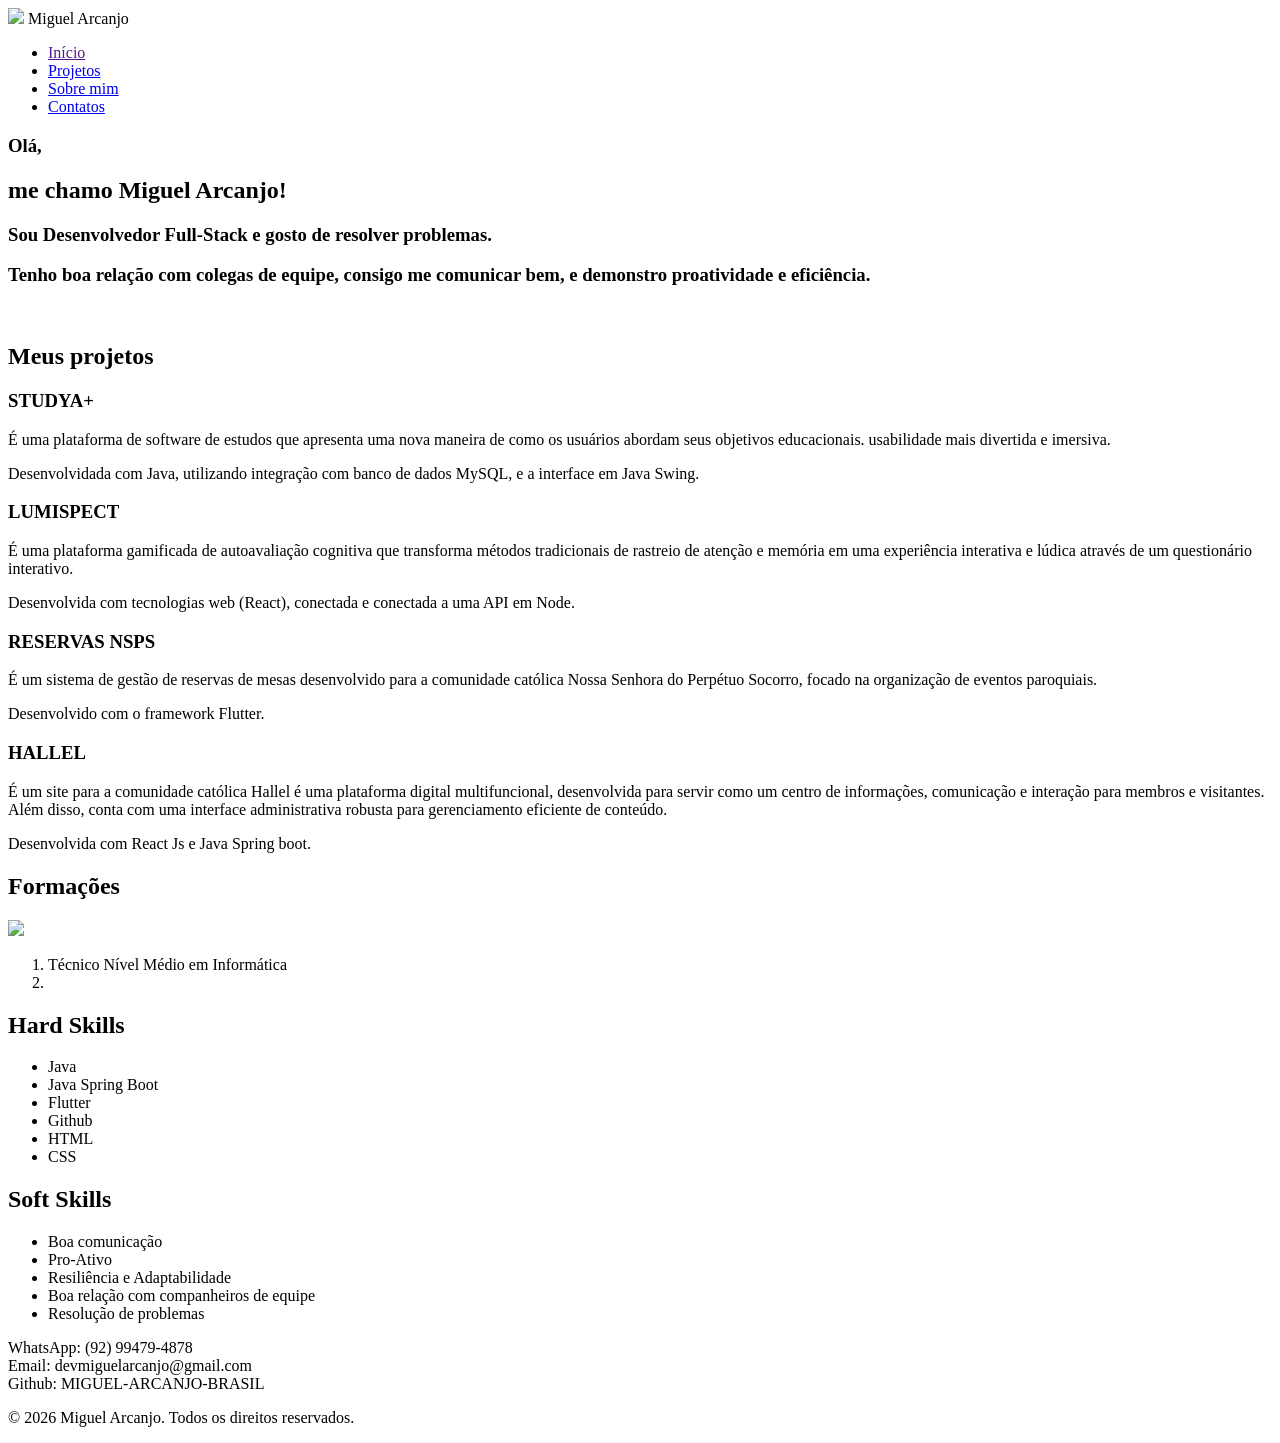
==== miguel-brasil/index.html @ 6468b237 "UPLOAD do index.html - Miguel Arcanjo" ====
<!DOCTYPE html>
<html lang="pt-BR">

<head>
    <meta charset="UTF-8">
    <meta name="viewport" content="width=device-width, initial-scale=1.0">
    <title>Portfólio Miguel Brasil</title>
    <link rel="stylesheet" href="/css/style.css">

    <link rel="preconnect" href="https://fonts.googleapis.com">
    <link rel="preconnect" href="https://fonts.gstatic.com" crossorigin>
    <link
        href="https://fonts.googleapis.com/css2?family=Poppins:ital,wght@0,100;0,200;0,300;0,400;0,500;0,600;0,700;0,800;0,900;1,100;1,200;1,300;1,400;1,500;1,600;1,700;1,800;1,900&display=swap"
        rel="stylesheet">
</head>

<body>

    <header>
        <div class="container-header">
            <img src="/img/minha-foto.png">
            <span>Miguel Arcanjo</span>
        </div>
        <nav class="navbar">
            <ul class="ul-nav">
                <li><a href="">Início</a></li>
                <li><a href="#projetos">Projetos</a></li>
                <li><a href="#formacao">Sobre mim</a></li>
                <li><a href="#contatos">Contatos</a></li>
            </ul>
        </nav>
    </header>

    <main>
        <section class="sobre-mim">

            <article class="sobre-mim-texto">
                <h1>Olá,</h1>
                <h2>me chamo <span>Miguel Arcanjo!</span></h2>
                <h3>Sou Desenvolvedor Full-Stack e gosto de resolver problemas.</h3>
                <h3> Tenho boa relação com colegas de equipe, consigo me comunicar bem, e
                    demonstro proatividade e eficiência.</h3>
            </article>

            <div class="container-imagem-sobre-mim">
                <img src="img/minha-foto.png" alt="">
            </div>
        </section>

        <section id="projetos" class="projetos">
            <div class="titulo-projetos">
                <h2>Meus projetos</h2>
            </div>
            <div class="container-projetos">
                <article class="card-projetos">
                    <h3>STUDYA+</h3>
                    <p>É uma plataforma de software de estudos que apresenta uma nova
                        maneira de como os usuários abordam seus objetivos educacionais.
                        usabilidade mais divertida e imersiva.</p>
                    <p class="desenvolvido"> Desenvolvidada com Java, utilizando integração com banco de
                        dados MySQL, e a interface em Java Swing.
                    </p>
                </article>
                <article class="card-projetos">
                    <h3>LUMISPECT</h3>
                    <p>
                        É uma plataforma gamificada de autoavaliação cognitiva que
                        transforma métodos tradicionais de rastreio de atenção e memória
                        em uma experiência interativa e lúdica através de um questionário interativo.
                    </p>
                    <p class="desenvolvido">
                        Desenvolvida com tecnologias web (React), conectada e conectada
                        a uma API em Node.
                    </p>
                </article>
                <article class="card-projetos">
                    <h3>RESERVAS NSPS</h3>
                    <p>
                        É um sistema de gestão de reservas de mesas desenvolvido para a
                        comunidade católica Nossa Senhora do Perpétuo Socorro, focado na
                        organização de eventos paroquiais.
                    </p>
                    <p class="desenvolvido">
                        Desenvolvido com o framework Flutter.
                    </p>
                </article>
                <article class="card-projetos">
                    <h3>HALLEL</h3>
                    <p>
                        É um site para a comunidade católica Hallel é uma plataforma
                        digital multifuncional, desenvolvida para servir como um centro
                        de informações, comunicação e interação para membros e
                        visitantes. Além disso, conta com uma interface administrativa
                        robusta para gerenciamento eficiente de conteúdo.
                    </p>

                    <p class="desenvolvido">Desenvolvida com React Js e Java Spring boot.</p>
                    </li>
                </article>
            </div>
        </section>

        <section id="formacao" class="formacao">
            <div class="titulo-formacao">
                <h2>Formações</h2>
            </div>

            <div class="titulo-container">
                <img src="/img/foto-sobre.jpg">
                <article>
                    <ol>
                        <li>Técnico Nível Médio em Informática</li>
                        <li></li>
                    </ol>
                </article>
            </div>

        </section>

        <section class="hard-skills">
            <div>

                <h1>Hard Skills</h1>
            </div>
            <div class="hard-container">

                <ul>
                    <li>Java</li>
                    <li>Java Spring Boot</li>
                    <li>Flutter</li>
                    <li>Github</li>
                    <li>HTML</li>
                    <li>CSS</li>
                </ul>
            </div>
        </section>

        <section class="soft-skills">
            <div>

                <h1>Soft Skills</h1>
            </div>
            <div class="soft-container">

                <ul>
                    <li>Boa comunicação</li>
                    <li>Pro-Ativo</li>
                    <li>Resiliência e Adaptabilidade</li>
                    <li>Boa relação com companheiros de equipe</li>
                    <li>Resolução de problemas</li>
                </ul>
            </div>
        </section>

        <section id="contatos" class="contatos">
            <div class="container-contatos">
                <article class="card-contatos">
                    WhatsApp: (92) 99479-4878
                </article>
                <article class="card-contatos">
                    Email: devmiguelarcanjo@gmail.com
                </article>
                <article class="card-contatos">
                    Github: MIGUEL-ARCANJO-BRASIL
                </article>
            </div>
        </section>

    </main>


    <footer class="rodape">
        <p>&copy; 2026 Miguel Arcanjo. Todos os direitos reservados.</p>
    </footer>
</body>

</html>
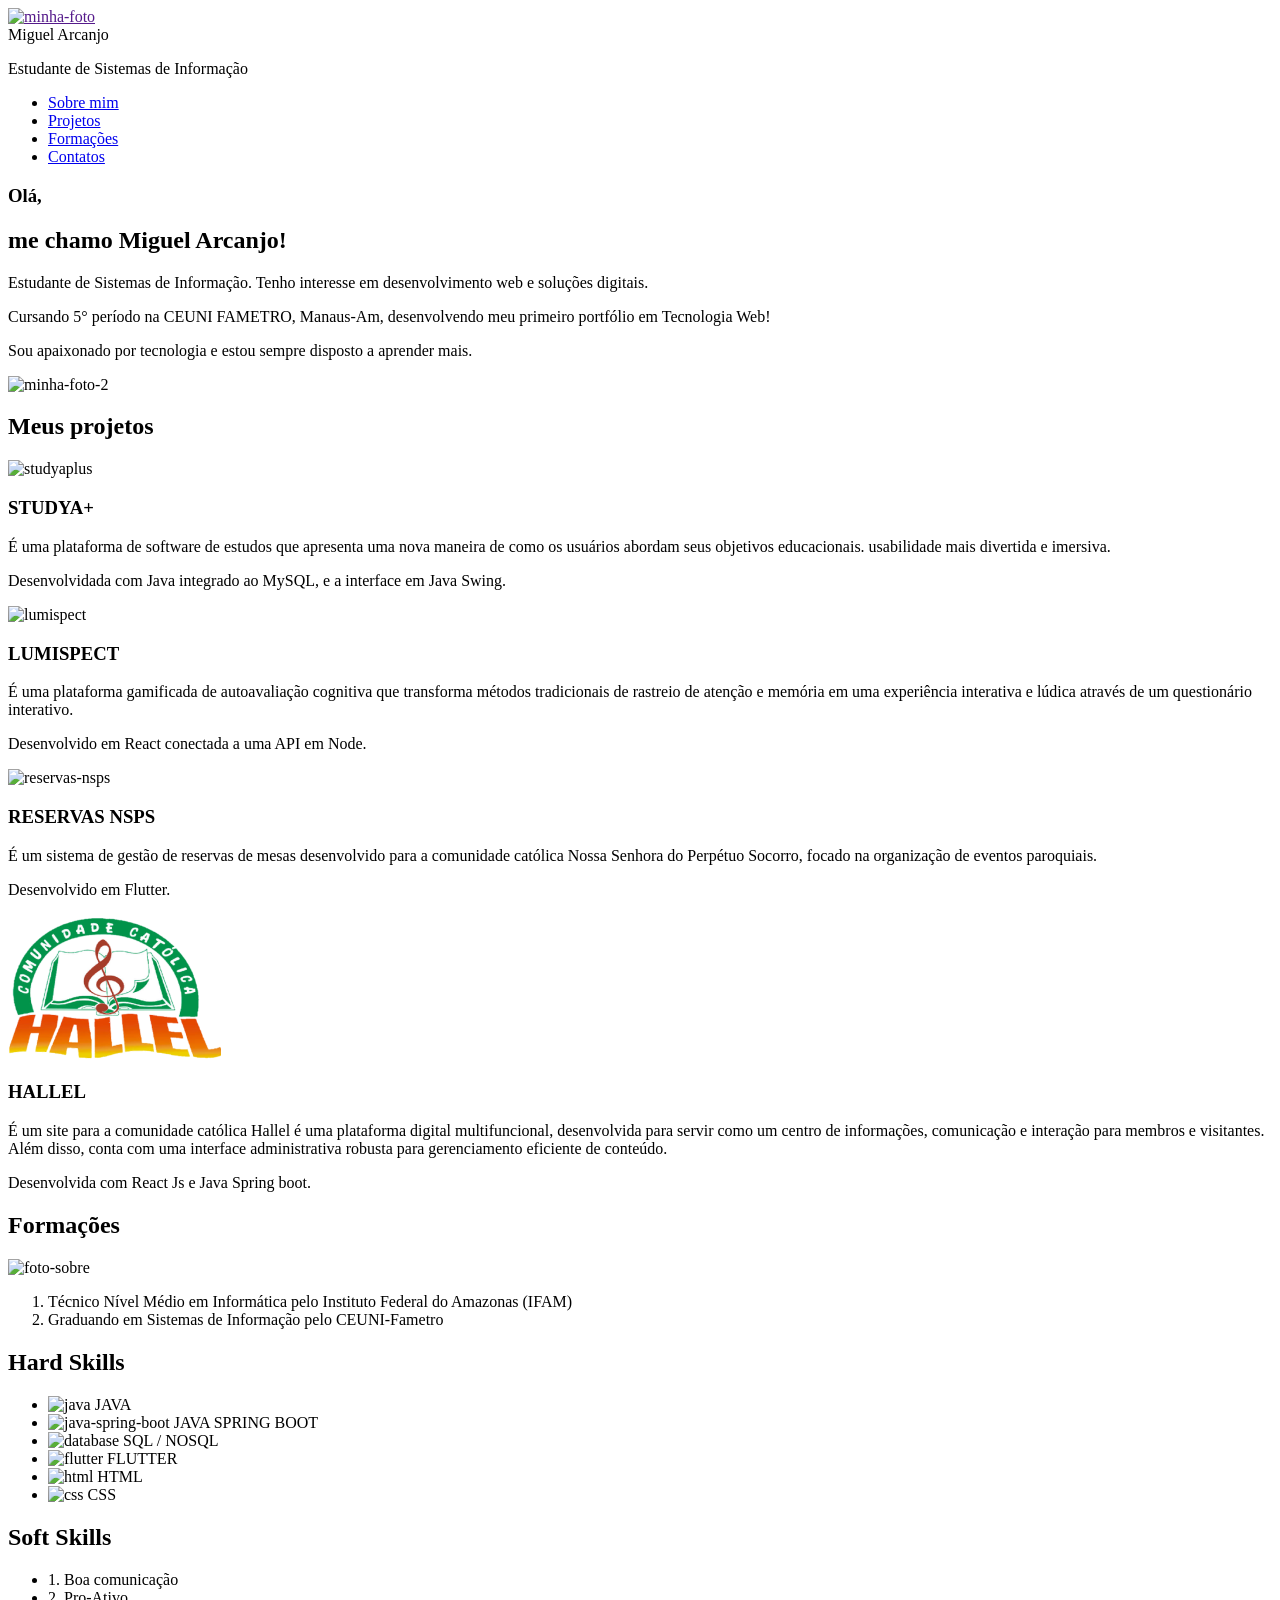
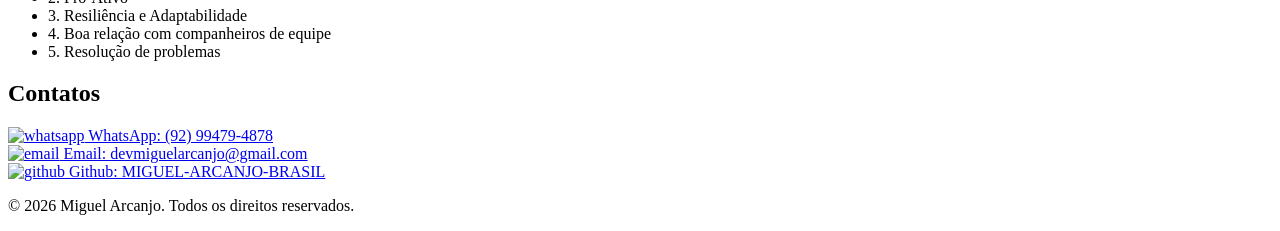
==== commit e3ceeff5: "update: agora os projetos tem imagens" ====
--- a/miguel-brasil/index.html
+++ b/miguel-brasil/index.html
@@ -1,177 +1,216 @@
-<!DOCTYPE html>
-<html lang="pt-BR">
-
-<head>
-    <meta charset="UTF-8">
-    <meta name="viewport" content="width=device-width, initial-scale=1.0">
-    <title>Portfólio Miguel Brasil</title>
-    <link rel="stylesheet" href="/css/style.css">
-
-    <link rel="preconnect" href="https://fonts.googleapis.com">
-    <link rel="preconnect" href="https://fonts.gstatic.com" crossorigin>
-    <link
-        href="https://fonts.googleapis.com/css2?family=Poppins:ital,wght@0,100;0,200;0,300;0,400;0,500;0,600;0,700;0,800;0,900;1,100;1,200;1,300;1,400;1,500;1,600;1,700;1,800;1,900&display=swap"
-        rel="stylesheet">
-</head>
-
-<body>
-
-    <header>
-        <div class="container-header">
-            <img src="/img/minha-foto.png">
-            <span>Miguel Arcanjo</span>
-        </div>
-        <nav class="navbar">
-            <ul class="ul-nav">
-                <li><a href="">Início</a></li>
-                <li><a href="#projetos">Projetos</a></li>
-                <li><a href="#formacao">Sobre mim</a></li>
-                <li><a href="#contatos">Contatos</a></li>
-            </ul>
-        </nav>
-    </header>
-
-    <main>
-        <section class="sobre-mim">
-
-            <article class="sobre-mim-texto">
-                <h1>Olá,</h1>
-                <h2>me chamo <span>Miguel Arcanjo!</span></h2>
-                <h3>Sou Desenvolvedor Full-Stack e gosto de resolver problemas.</h3>
-                <h3> Tenho boa relação com colegas de equipe, consigo me comunicar bem, e
-                    demonstro proatividade e eficiência.</h3>
-            </article>
-
-            <div class="container-imagem-sobre-mim">
-                <img src="img/minha-foto.png" alt="">
-            </div>
-        </section>
-
-        <section id="projetos" class="projetos">
-            <div class="titulo-projetos">
-                <h2>Meus projetos</h2>
-            </div>
-            <div class="container-projetos">
-                <article class="card-projetos">
-                    <h3>STUDYA+</h3>
-                    <p>É uma plataforma de software de estudos que apresenta uma nova
-                        maneira de como os usuários abordam seus objetivos educacionais.
-                        usabilidade mais divertida e imersiva.</p>
-                    <p class="desenvolvido"> Desenvolvidada com Java, utilizando integração com banco de
-                        dados MySQL, e a interface em Java Swing.
-                    </p>
-                </article>
-                <article class="card-projetos">
-                    <h3>LUMISPECT</h3>
-                    <p>
-                        É uma plataforma gamificada de autoavaliação cognitiva que
-                        transforma métodos tradicionais de rastreio de atenção e memória
-                        em uma experiência interativa e lúdica através de um questionário interativo.
-                    </p>
-                    <p class="desenvolvido">
-                        Desenvolvida com tecnologias web (React), conectada e conectada
-                        a uma API em Node.
-                    </p>
-                </article>
-                <article class="card-projetos">
-                    <h3>RESERVAS NSPS</h3>
-                    <p>
-                        É um sistema de gestão de reservas de mesas desenvolvido para a
-                        comunidade católica Nossa Senhora do Perpétuo Socorro, focado na
-                        organização de eventos paroquiais.
-                    </p>
-                    <p class="desenvolvido">
-                        Desenvolvido com o framework Flutter.
-                    </p>
-                </article>
-                <article class="card-projetos">
-                    <h3>HALLEL</h3>
-                    <p>
-                        É um site para a comunidade católica Hallel é uma plataforma
-                        digital multifuncional, desenvolvida para servir como um centro
-                        de informações, comunicação e interação para membros e
-                        visitantes. Além disso, conta com uma interface administrativa
-                        robusta para gerenciamento eficiente de conteúdo.
-                    </p>
-
-                    <p class="desenvolvido">Desenvolvida com React Js e Java Spring boot.</p>
-                    </li>
-                </article>
-            </div>
-        </section>
-
-        <section id="formacao" class="formacao">
-            <div class="titulo-formacao">
-                <h2>Formações</h2>
-            </div>
-
-            <div class="titulo-container">
-                <img src="/img/foto-sobre.jpg">
-                <article>
-                    <ol>
-                        <li>Técnico Nível Médio em Informática</li>
-                        <li></li>
-                    </ol>
-                </article>
-            </div>
-
-        </section>
-
-        <section class="hard-skills">
-            <div>
-
-                <h1>Hard Skills</h1>
-            </div>
-            <div class="hard-container">
-
-                <ul>
-                    <li>Java</li>
-                    <li>Java Spring Boot</li>
-                    <li>Flutter</li>
-                    <li>Github</li>
-                    <li>HTML</li>
-                    <li>CSS</li>
-                </ul>
-            </div>
-        </section>
-
-        <section class="soft-skills">
-            <div>
-
-                <h1>Soft Skills</h1>
-            </div>
-            <div class="soft-container">
-
-                <ul>
-                    <li>Boa comunicação</li>
-                    <li>Pro-Ativo</li>
-                    <li>Resiliência e Adaptabilidade</li>
-                    <li>Boa relação com companheiros de equipe</li>
-                    <li>Resolução de problemas</li>
-                </ul>
-            </div>
-        </section>
-
-        <section id="contatos" class="contatos">
-            <div class="container-contatos">
-                <article class="card-contatos">
-                    WhatsApp: (92) 99479-4878
-                </article>
-                <article class="card-contatos">
-                    Email: devmiguelarcanjo@gmail.com
-                </article>
-                <article class="card-contatos">
-                    Github: MIGUEL-ARCANJO-BRASIL
-                </article>
-            </div>
-        </section>
-
-    </main>
-
-
-    <footer class="rodape">
-        <p>&copy; 2026 Miguel Arcanjo. Todos os direitos reservados.</p>
-    </footer>
-</body>
-
-</html>
+<!DOCTYPE html>
+<html lang="pt-BR">
+
+<head>
+    <meta charset="UTF-8">
+    <meta name="viewport" content="width=device-width, initial-scale=1.0">
+    <title>Portfólio Miguel Brasil</title>
+    <link rel="stylesheet" href="/css/style.css">
+
+    <link rel="preconnect" href="https://fonts.googleapis.com">
+    <link rel="preconnect" href="https://fonts.gstatic.com" crossorigin>
+    <link
+        href="https://fonts.googleapis.com/css2?family=Poppins:ital,wght@0,100;0,200;0,300;0,400;0,500;0,600;0,700;0,800;0,900;1,100;1,200;1,300;1,400;1,500;1,600;1,700;1,800;1,900&display=swap"
+        rel="stylesheet">
+</head>
+
+<body>
+
+    <header>
+        <div class="container-header">
+            <a href="">
+                <img src="/img/minha-foto.png" alt="minha-foto">
+            </a>
+            <div>
+                <span>Miguel Arcanjo </span>
+                <p>Estudante de Sistemas de Informação</p>
+            </div>
+        </div>
+        <nav class="navbar">
+            <ul class="ul-nav">
+                <li><a href="#sobre-mim">Sobre mim</a></li>
+                <li><a href="#projetos">Projetos</a></li>
+                <li><a href="#formacao">Formações</a></li>
+                <li><a href="#contatos">Contatos</a></li>
+            </ul>
+        </nav>
+    </header>
+
+    <main>
+        <section class="sobre-mim">
+            <article class="sobre-mim-texto">
+                <h1>Olá,</h1>
+                <h2>me chamo <span>Miguel Arcanjo!</span></h2>
+                <p>Estudante de Sistemas de Informação. Tenho interesse em desenvolvimento web e soluções digitais.</p>
+                <p>Cursando <span>5° período</span> na CEUNI FAMETRO, Manaus-Am, desenvolvendo meu primeiro portfólio em
+                    <span>Tecnologia Web!</span>
+                </p>
+                <p>Sou apaixonado por tecnologia e estou sempre disposto a aprender mais.</p>
+            </article>
+
+            <div class="container-imagem-sobre-mim">
+                <img src="img/minha-foto.png" alt="minha-foto-2">
+            </div>
+        </section>
+
+        <section id="projetos" class="projetos">
+            <div class="titulo-projetos">
+                <h2>Meus projetos</h2>
+            </div>
+            <div class="container-projetos">
+                <article class="card-projetos">
+                    <img src="/img/study.png" alt="studyaplus">
+                    <h3>STUDYA+</h3>
+                    <p>É uma plataforma de software de estudos que apresenta uma nova
+                        maneira de como os usuários abordam seus objetivos educacionais.
+                        usabilidade mais divertida e imersiva.</p>
+                    <p id="desenvolvido"> Desenvolvidada com Java integrado ao MySQL, e a interface em Java Swing.
+                    </p>
+                </article>
+                <article class="card-projetos">
+                    <img src="/img/lumis.png" alt="lumispect">
+                    <h3>LUMISPECT</h3>
+                    <p>
+                        É uma plataforma gamificada de autoavaliação cognitiva que
+                        transforma métodos tradicionais de rastreio de atenção e memória
+                        em uma experiência interativa e lúdica através de um questionário interativo.
+                    </p>
+                    <p id="desenvolvido">
+                        Desenvolvido em React conectada a uma API em Node.
+                    </p>
+                </article>
+                <article class="card-projetos">
+                    <img src="/img/nsps.png" alt="reservas-nsps">
+                    <h3>RESERVAS NSPS</h3>
+                    <p>
+                        É um sistema de gestão de reservas de mesas desenvolvido para a
+                        comunidade católica Nossa Senhora do Perpétuo Socorro, focado na
+                        organização de eventos paroquiais.
+                    </p>
+                    <p id="desenvolvido">
+                        Desenvolvido em Flutter.
+                    </p>
+                </article>
+                <article class="card-projetos">
+                    <img src="img/hallel.png" alt="hallel">
+                    <h3>HALLEL</h3>
+                    <p>
+                        É um site para a comunidade católica Hallel é uma plataforma
+                        digital multifuncional, desenvolvida para servir como um centro
+                        de informações, comunicação e interação para membros e
+                        visitantes. Além disso, conta com uma interface administrativa
+                        robusta para gerenciamento eficiente de conteúdo.
+                    </p>
+
+                    <p id="desenvolvido">Desenvolvida com React Js e Java Spring boot.</p>
+                </article>
+            </div>
+        </section>
+
+        <section id="formacao" class="formacao">
+            <div class="titulo-formacao">
+                <h2>Formações</h2>
+            </div>
+
+            <div class="formacao-container">
+                <div>
+                    <img src="/img/foto-sobre.jpg" alt="foto-sobre">
+                </div>
+                <article>
+                    <ol>
+                        <li>Técnico Nível Médio em Informática pelo Instituto Federal do Amazonas (IFAM)</li>
+                        <li>Graduando em Sistemas de Informação pelo CEUNI-Fametro</li>
+                    </ol>
+                </article>
+            </div>
+        </section>
+
+        <section class="hard-skills">
+
+            <div class="hard-titulo">
+                <h2>Hard Skills</h2>
+            </div>
+
+            <div class="hard-container">
+                <ul>
+                    <li>
+                        <img src="/img/java.svg" alt="java">
+                        JAVA
+                    </li>
+                    <li>
+                        <img src="/img/spring.svg" alt="java-spring-boot">
+                        JAVA SPRING BOOT
+                    </li>
+                    <li>
+                        <img src="/img/database.svg" alt="database">
+                        SQL / NOSQL
+                    </li>
+                    <li>
+                        <img src="/img/flutter.svg" alt="flutter">
+                        FLUTTER
+                    </li>
+                    <li>
+                        <img src="/img/html.svg" alt="html">
+                        HTML
+                    </li>
+                    <li>
+                        <img src="/img/css.svg" alt="css">
+                        CSS
+                    </li>
+                </ul>
+            </div>
+        </section>
+
+        <section class="soft-skills">
+            <div class="soft-titulo">
+                <h2>Soft Skills</h2>
+            </div>
+
+            <div class="soft-container">
+                <ul>
+                    <li>1. Boa comunicação</li>
+                    <li>2. Pro-Ativo</li>
+                    <li>3. Resiliência e Adaptabilidade</li>
+                    <li>4. Boa relação com companheiros de equipe</li>
+                    <li>5. Resolução de problemas</li>
+                </ul>
+            </div>
+        </section>
+
+        <section id="contatos" class="contatos">
+            <div class="titulo-contatos">
+                <h2>Contatos</h2>
+            </div>
+            <div class="container-contatos">
+                <a href="https://wa.me/92994794878" target="_blank">
+                    <article class="card-contatos">
+                        <img src="/img/zap.svg" alt="whatsapp">
+                        WhatsApp: (92) 99479-4878
+                    </article>
+                </a>
+
+                <a href="mailto:devmiguelarcanjo@gmail.com" target="_blank">
+                    <article class="card-contatos">
+                        <img src="/img/email.svg" alt="email">
+                        Email: devmiguelarcanjo@gmail.com
+                    </article>
+                </a>
+
+                <a href="https://github.com/MIGUEL-ARCANJO-BRASIL" target="_blank">
+                    <article class="card-contatos">
+                        <img src="/img/github.svg" alt="github">
+                        Github: MIGUEL-ARCANJO-BRASIL
+                    </article>
+                </a>
+            </div>
+        </section>
+
+    </main>
+
+
+    <footer class="rodape">
+        <p>&copy; 2026 Miguel Arcanjo. Todos os direitos reservados.</p>
+    </footer>
+</body>
+
+</html>
